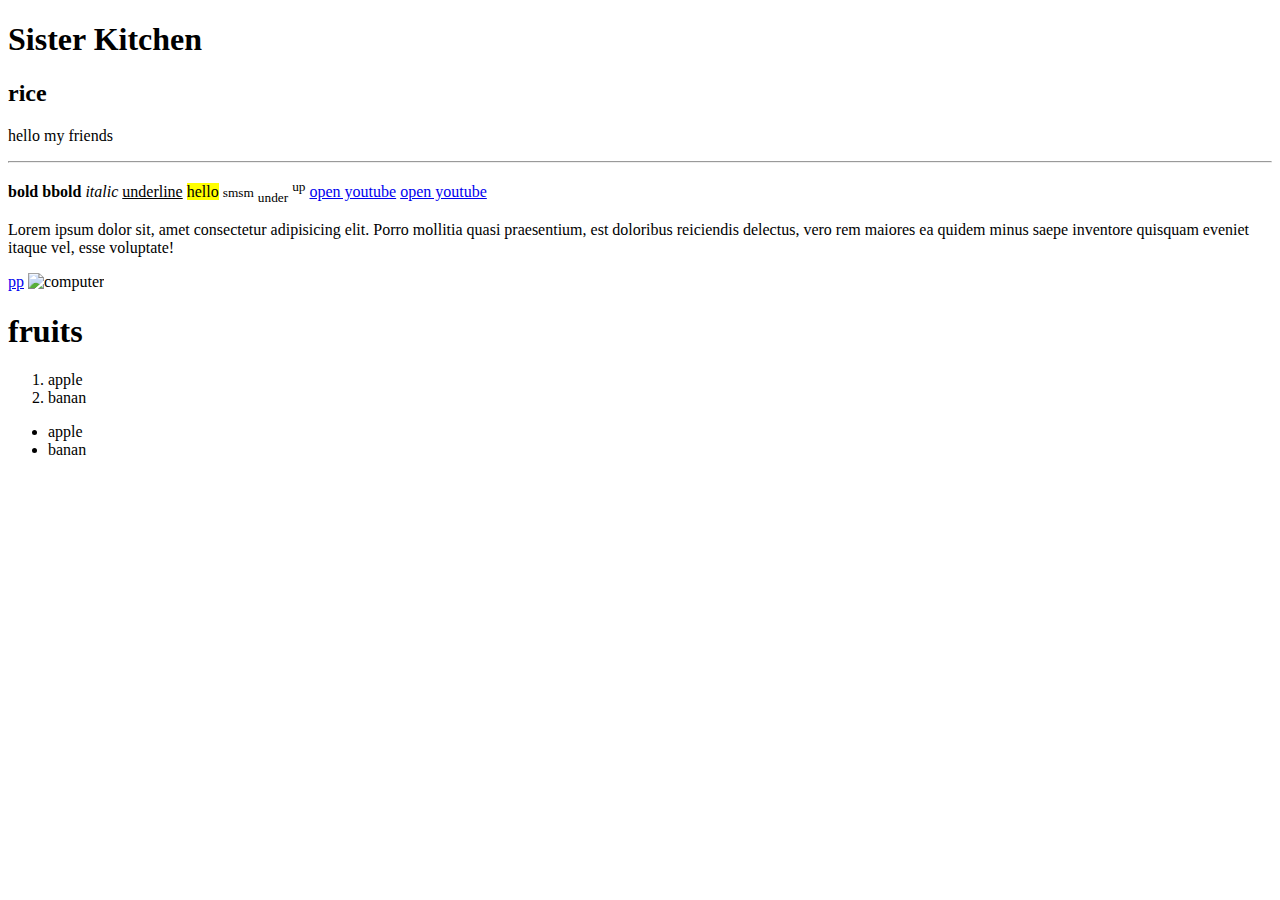
==== index.html @ cc0008c1 "first" ====
<!DOCTYPE html>
<head>
    <title>Sister Kitchen</title>
    <meta
    title="description"
    content="This is a online Kitchen"
    />
    <meta charset="UTF_8" />
    <style>
    </style>
</head>
<body>
    <!--COMMENTS-->
   <h1>Sister Kitchen</h1> 
   <h2>rice</h2>
<p>hello my friends</p>
<hr>
<p class="our system" id="22" title="online Kitchen"></p>
<b>bold</b>
<strong>bbold</strong>
<i>italic</i>
<u>underline</u>
<mark>hello</mark>
<small>smsm</small>
<sub>under</sub>
<sup>up</sup>
<a href="https://www.youtube.com/" target="_self">open youtube</a>
<a href="https://www.youtube.com/" target="_blank">open youtube</a>
<p id="p1">Lorem ipsum dolor sit, amet consectetur adipisicing elit. Porro mollitia quasi praesentium, est doloribus reiciendis delectus, vero rem maiores ea quidem minus saepe inventore quisquam eveniet itaque vel, esse voluptate!</p>
<a href="#p1">pp</a>
<img src="https://ichef.bbci.co.uk/images/ic/976xn/p0ccdqzj.png" alt="computer" height="20px" width="20px">
<h1>fruits</h1>
<ol><li>apple</li>
<li>banan</li>
</ol>
<ul><li>apple</li>
    <li>banan</li>
</ul>

</body>
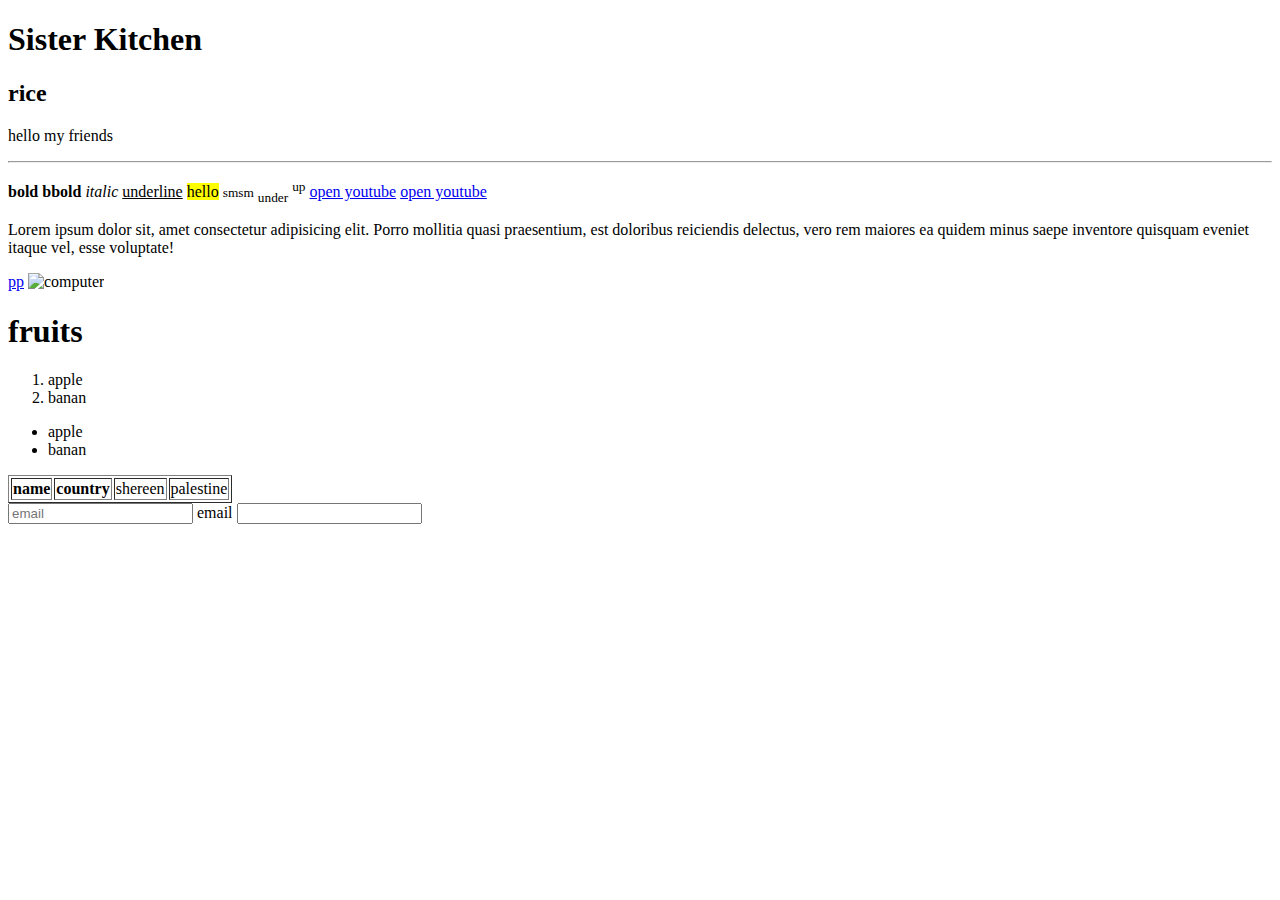
==== commit 25e81301: "first commit" ====
--- a/index.html
+++ b/index.html
@@ -36,5 +36,14 @@
 <ul><li>apple</li>
     <li>banan</li>
 </ul>
-
+<table border="1">
+    <th>name</th>
+     <th>country</th>
+<td>shereen</td>
+<td>palestine</td>
+<footer><a href="https//:youtube.com"></a></footer>
+</table>
+<input type="text" placeholder="email" id="1">
+<label for="1">email</label>
+<input type="password">
 </body>